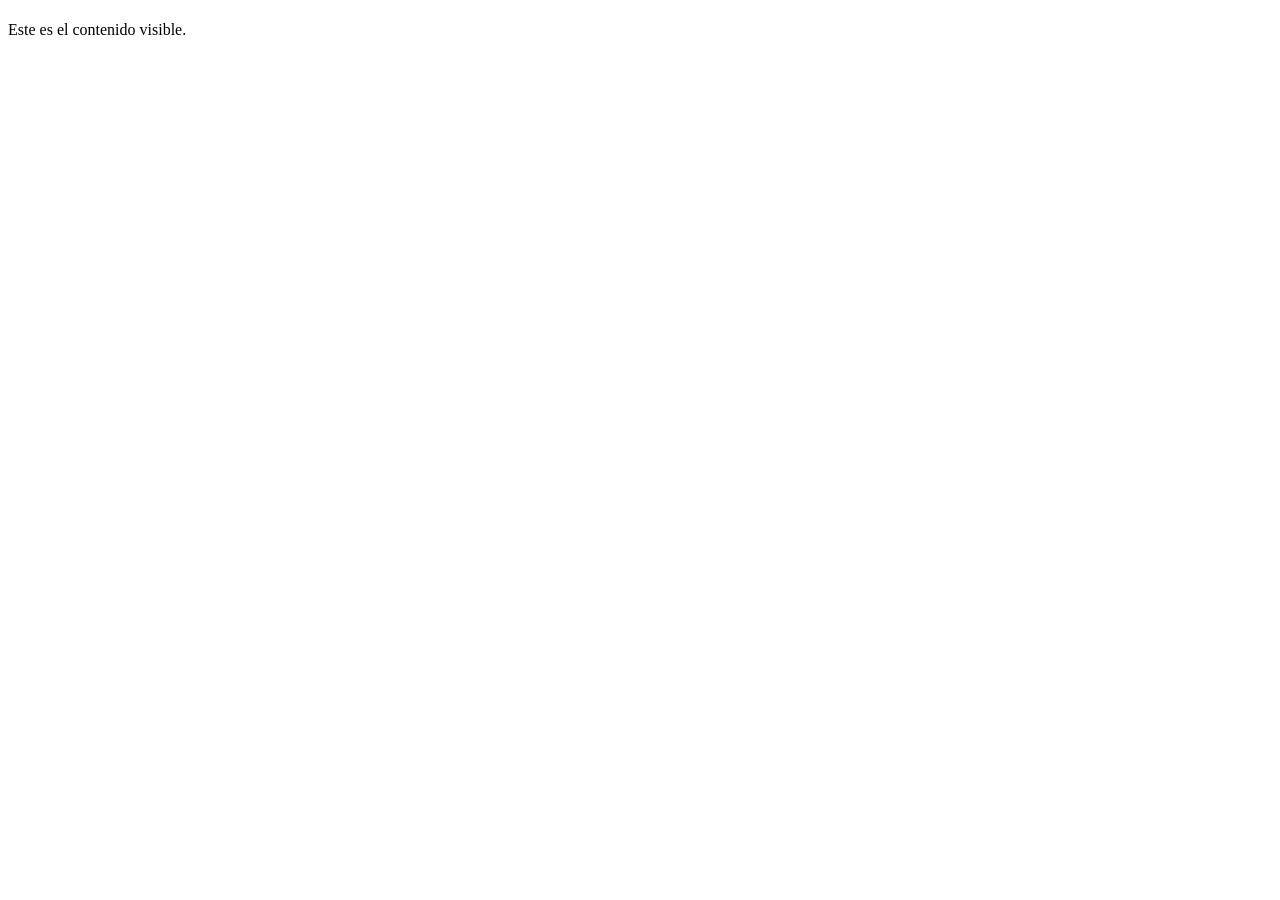
==== Proyecto del Algoritmo Sliding Window/index.html @ d8db3030 "se comienza proyecto" ====
<!DOCTYPE html>
<html lang="es">
<head>
    <meta charset="UTF-8">
    <meta name="viewport" content="width=device-width, initial-scale=1.0">
    <title>Detector de Palabra más Larga</title>
    <link rel="stylesheet" href="styles.css">
</head>
<body>


    <h1></h1>
    <p>Este es el contenido visible.</p>
</body>
</html>
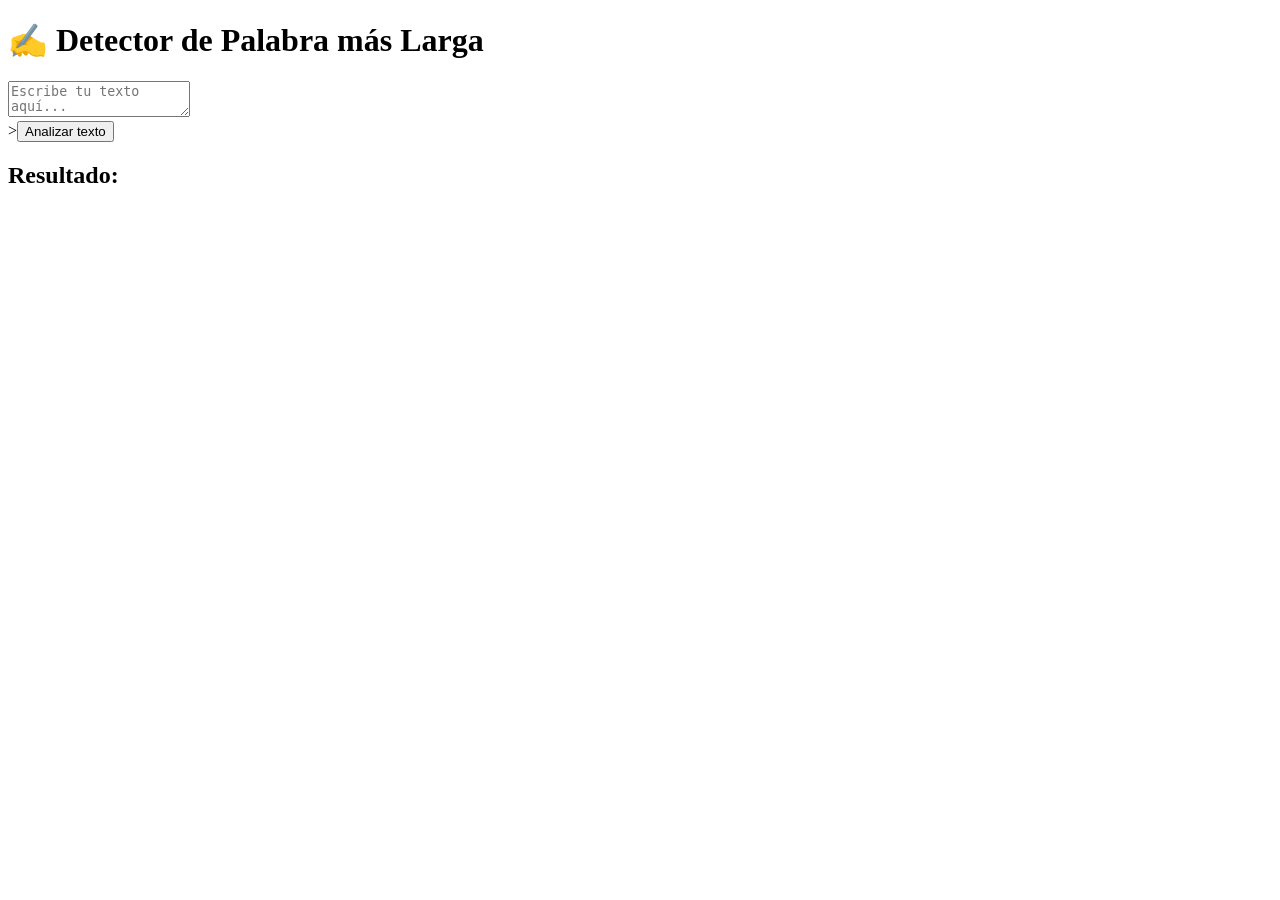
==== commit 65e29bb1: "se crea archivo html" ====
--- a/Proyecto del Algoritmo Sliding Window/index.html
+++ b/Proyecto del Algoritmo Sliding Window/index.html
@@ -9,7 +9,18 @@
 <body>
 
 
-    <h1></h1>
-    <p>Este es el contenido visible.</p>
+    <h1>✍ Detector de Palabra más Larga</h1>
+
+    <textarea id="texto" placeholder="Escribe tu texto aquí..."></textarea>
+
+    <br>
+    ><button id="btnAnalizar">Analizar texto</button>
+
+    <h2>Resultado:</h2>
+    <p id="resultado"></p>
+
+    <div id="palabras"></div>
+
+    <script src="script.js"></script>
 </body>
 </html>
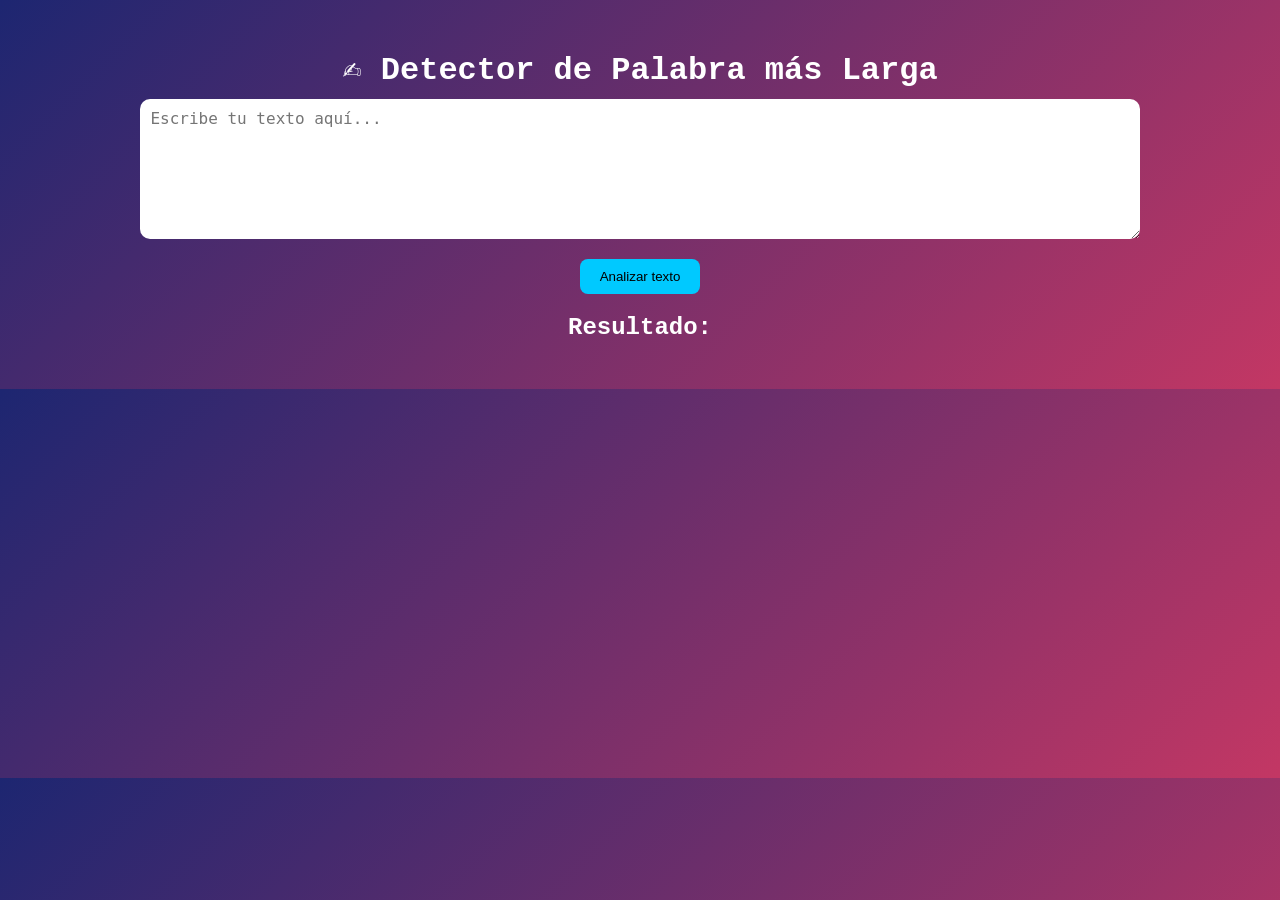
==== commit e61c0a83: "se terminan instrucciones js" ====
--- a/Proyecto del Algoritmo Sliding Window/index.html
+++ b/Proyecto del Algoritmo Sliding Window/index.html
@@ -14,7 +14,7 @@
     <textarea id="texto" placeholder="Escribe tu texto aquí..."></textarea>
 
     <br>
-    ><button id="btnAnalizar">Analizar texto</button>
+    <button id="btnAnalizar">Analizar texto</button>
 
     <h2>Resultado:</h2>
     <p id="resultado"></p>
--- a/Proyecto del Algoritmo Sliding Window/styles.css
+++ b/Proyecto del Algoritmo Sliding Window/styles.css
@@ -0,0 +1,65 @@
+body {
+    font-family: 'Courier New', monospace;
+    background: linear-gradient(135deg, #1d2671, #c33764);
+    color: white;
+    text-align: center;
+    padding: 20px;
+}
+
+h1 {
+    margin-bottom: 10px;
+}
+
+textarea {
+    width: 80%;
+    height: 120px;
+    border-radius: 10px;
+    border: none;
+    padding: 10px;
+    font-size: 16px;
+    outline: none;
+}
+
+button {
+    margin-top: 15px;
+    padding: 10px 20px;
+    border: none;
+    border-radius: 8px;
+    background: #00c9ff;
+    color: black;
+    cursor: pointer;
+    transition: 0.3s;
+}
+
+button:hover {
+    transform: scale(1.05);
+    background: #92fe9d;
+}
+
+#palabras {
+    margin-top: 20px;
+    display: flex;
+    flex-wrap: wrap;
+    justify-content: center;
+    gap: 10px;
+}
+
+.word {
+    background: white;
+    color: white;
+    padding: 8px 12px;
+    border-radius: 20px;
+    transition: 0.3s;
+}
+
+.word.highlight {
+    background: #f39c12;
+    color: white;
+    transform: scale(1.2);
+}
+
+#resultado {
+    font-size: 20px;
+    margin-top: 10px;
+}
+
